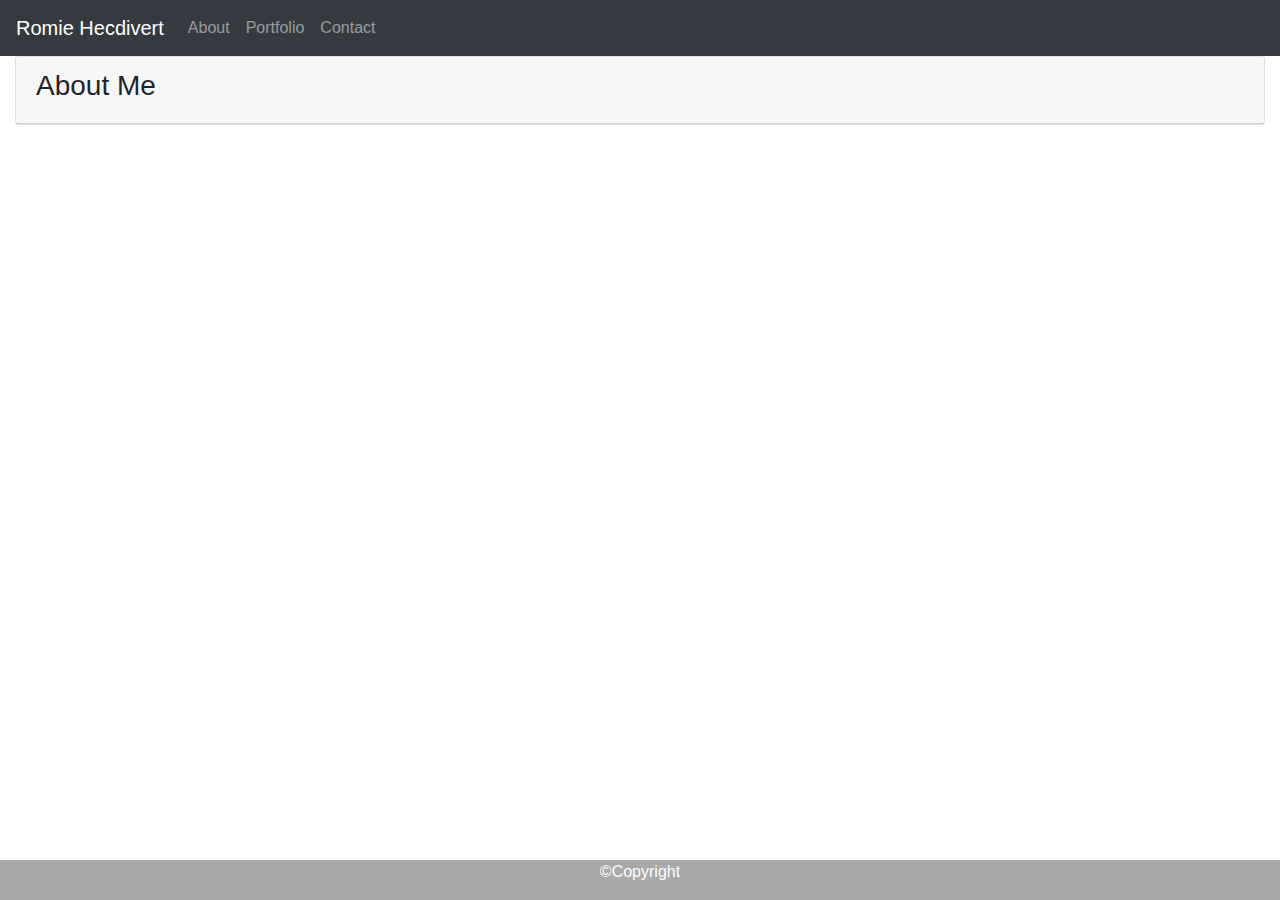
==== index.html @ e31999b7 "Added new code to all HTML files." ====
<!DOCTYPE html>
<html lang="en">

<head>
    <meta charset="UTF-8">
    <meta name="viewport" content="width=device-width, initial-scale=1.0">
    <title>About Me</title>
    <link rel="stylesheet" href="style.css">
    <link rel="stylesheet" href="https://maxcdn.bootstrapcdn.com/bootstrap/4.5.0/css/bootstrap.min.css">
    <script src="https://ajax.googleapis.com/ajax/libs/jquery/3.5.1/jquery.min.js"></script>
    <script src="https://cdnjs.cloudflare.com/ajax/libs/popper.js/1.16.0/umd/popper.min.js"></script>
    <script src="https://maxcdn.bootstrapcdn.com/bootstrap/4.5.0/js/bootstrap.min.js"></script>
</head>

<body>
    <header>
        <nav class="navbar navbar-expand-md bg-dark navbar-dark">
            <a class="navbar-brand" href="index.html">Romie Hecdivert</a>
            <button class="navbar-toggler" type="button" data-toggle="collapse" data-target="#collapsibleNavbar">
              <span class="navbar-toggler-icon"></span>
            </button>
            <div class="collapse navbar-collapse" id="collapsibleNavbar">
              <ul class="navbar-nav">
                <li class="navAbout">
                  <a class="nav-link" href="index.html">About</a>
                </li>
                <li class="navPortfolio">
                  <a class="nav-link" href="portfolio.html">Portfolio</a>
                </li>
                <li class="navContact">
                  <a class="nav-link" href="contact.html">Contact</a>
                </li>    
              </ul>
            </div>  
          </nav>
    
    </header>

    <main class="container-fluid">
        <section>
            <section class="card">
                <header class="card-header">
                    <h3>About Me</h3>
                </header>
            </section>

    </main>


</body>

<footer>
  <div class="footer">
          <p>©Copyright</p>
  </div>
  </section>
</footer>

</html>
---- style.css ----
/*body {
    background-image: url("https://st2.depositphotos.com/5454582/10957/v/950/depositphotos_109576954-stock-illustration-black-and-white-pattern-poppies.jpg");
 }*/

.btn-primary, .btn-primary:hover, .btn-primary:active, .btn-primary:visited {
    background-color: indigo;
}

.footer {
    position: fixed;
    left: 0;
    bottom: 0;
    width: 100%;
    background-color: darkgrey;
    color: white;
    text-align: center;
}

.image {
    margin: 10px;

}
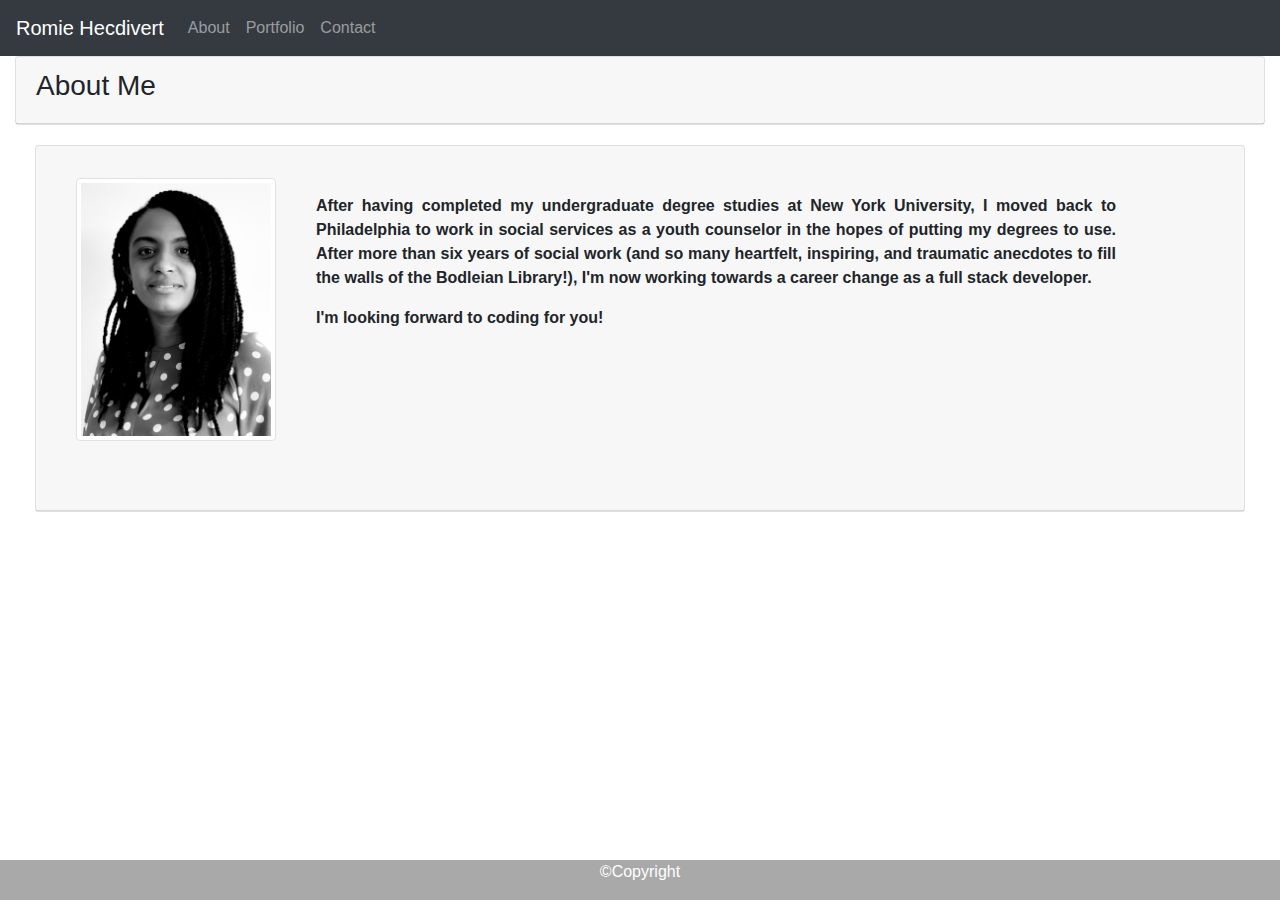
==== commit d7fea750: "Updated changes to all HTMLs and revised README." ====
--- a/index.html
+++ b/index.html
@@ -44,8 +44,21 @@
                 </header>
             </section>
 
+        <section class="myPortfolio"> 
+            <section class="card">
+            <header class="card-header">
+            <section class="headshot">  
+                <img src="images/RH4340.jpg" alt="Picture of Female Smiling" class="img-thumbnail">  
+            </section>
+            
+            <section class="myBio">
+              <p></p>
+              <p><b>After having completed my undergraduate degree studies at New York University, I moved back to Philadelphia to work in social services as a youth counselor in the hopes of putting my degrees to use. After more than six years of social work (and so many heartfelt, inspiring, and traumatic anecdotes to fill the walls of the Bodleian Library!), I'm now working towards a career change as a full stack developer.</b></p>
+              <p><b>I'm looking forward to coding for you!</b></p>
+            </section>
+        </section>
+        </section>
     </main>
-
 
 </body>
 
--- a/style.css
+++ b/style.css
@@ -1,9 +1,44 @@
-/*body {
-    background-image: url("https://st2.depositphotos.com/5454582/10957/v/950/depositphotos_109576954-stock-illustration-black-and-white-pattern-poppies.jpg");
- }*/
+body {
+    background-image: url("https://image.freepik.com/free-vector/floral-seamless-pattern-with-leaves-herbs-hand-drawn-sketch-line-illustration-simple-scandinavian-style-limited-pastel-color_165705-42.jpg");
+ }
 
-.btn-primary, .btn-primary:hover, .btn-primary:active, .btn-primary:visited {
+.btn, .btn-primary, .btn-primary:hover, .btn-primary:active, .btn-primary:visited {
     background-color: indigo;
+}
+
+.headshot {
+    margin: 20px;
+    float: left;
+    width: 200px;
+    height: 300px;
+}
+
+.myPortfolio {
+    margin: 20px;
+}
+
+.text-block {
+    position: absolute;
+    justify-content: center;
+    bottom: 5px;
+    background-color: rosybrown;
+    color: white;
+}
+
+.portfolioType {
+    text-align: center;
+    margin: 10px;
+}
+
+.myBio {
+    width: 800px;
+    text-align: justify;
+    margin: 20px;
+    float: left;
+}
+
+.contactForm {
+    margin: 20px;
 }
 
 .footer {
@@ -11,12 +46,13 @@
     left: 0;
     bottom: 0;
     width: 100%;
-    background-color: darkgrey;
+    background-color: darkgray;
     color: white;
     text-align: center;
 }
 
 .image {
-    margin: 10px;
-
+    margin: 20px;
+    width: 250px;
+    height: 250px;
 }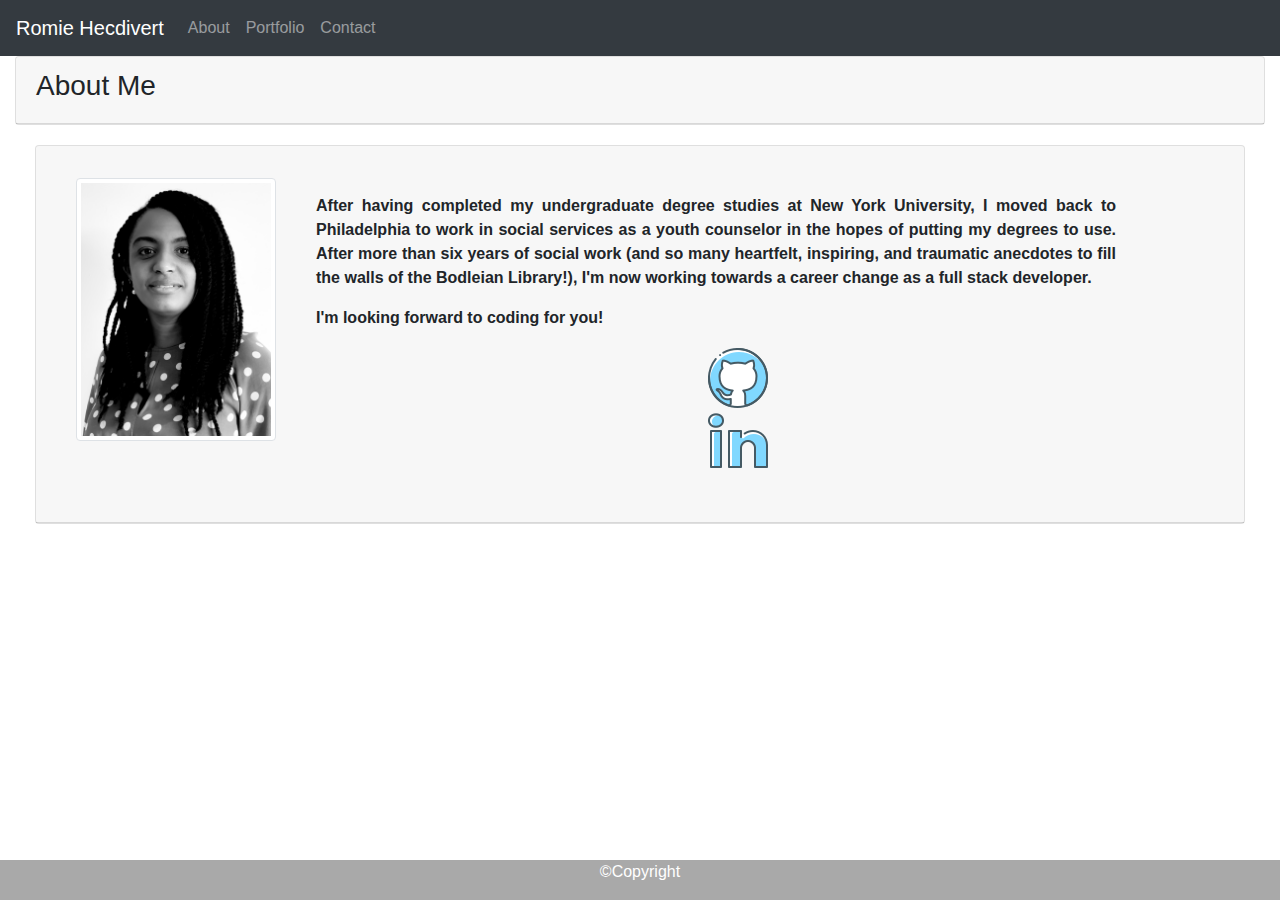
==== commit 0700e23a: "Social media icons added with links." ====
--- a/index.html
+++ b/index.html
@@ -55,6 +55,11 @@
               <p></p>
               <p><b>After having completed my undergraduate degree studies at New York University, I moved back to Philadelphia to work in social services as a youth counselor in the hopes of putting my degrees to use. After more than six years of social work (and so many heartfelt, inspiring, and traumatic anecdotes to fill the walls of the Bodleian Library!), I'm now working towards a career change as a full stack developer.</b></p>
               <p><b>I'm looking forward to coding for you!</b></p>
+              <p>
+              <ul class="socialIcons">
+                <li class="logo"><a href="https://github.com/rh9891" target="_blank"><img src="images/githubLogo.png" alt="Github Logo"/></a></li>
+                <li class="logo"><a href="https://www.linkedin.com/in/romie-hecdivert-a75a181a8/ " target="_blank"><img src="images/linkedInLogo.png" alt="LinkedIn Logo"/></a></li>
+              </ul>
             </section>
         </section>
         </section>
--- a/style.css
+++ b/style.css
@@ -37,6 +37,17 @@
     float: left;
 }
 
+.socialIcons {
+    list-style-type: none;
+    margin-left: auto;
+    margin-right: auto;
+    max-width: 100px;
+}
+
+.logo {
+    display: block;
+}
+
 .contactForm {
     margin: 20px;
 }
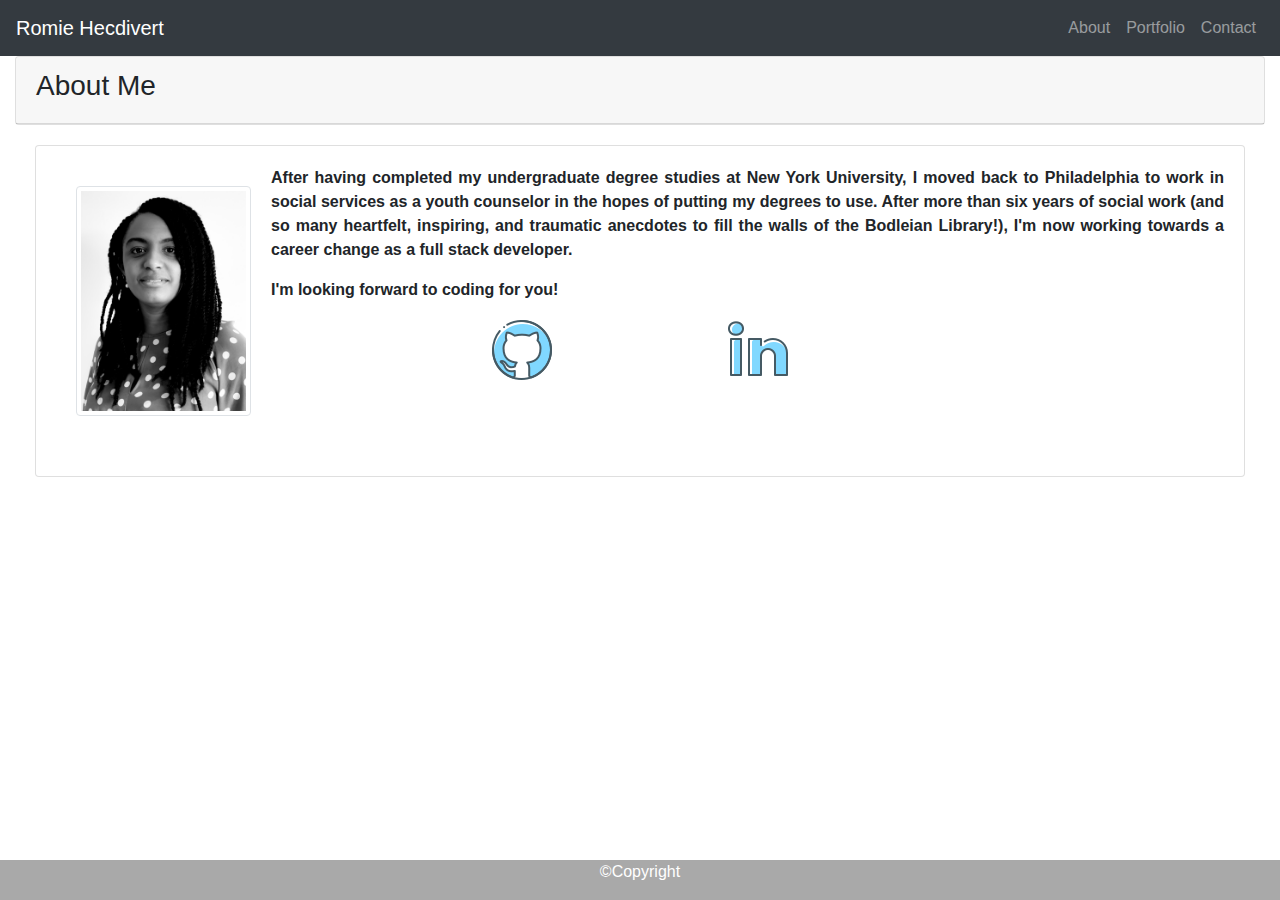
==== commit 0a648cfb: "Changes to navbar, caption cards, and README. Removed all stray tags." ====
--- a/index.html
+++ b/index.html
@@ -20,7 +20,7 @@
               <span class="navbar-toggler-icon"></span>
             </button>
             <div class="collapse navbar-collapse" id="collapsibleNavbar">
-              <ul class="navbar-nav">
+              <ul class="navbar-nav ml-auto">
                 <li class="navAbout">
                   <a class="nav-link" href="index.html">About</a>
                 </li>
@@ -46,32 +46,28 @@
 
         <section class="myPortfolio"> 
             <section class="card">
-            <header class="card-header">
-            <section class="headshot">  
-                <img src="images/RH4340.jpg" alt="Picture of Female Smiling" class="img-thumbnail">  
-            </section>
-            
             <section class="myBio">
-              <p></p>
-              <p><b>After having completed my undergraduate degree studies at New York University, I moved back to Philadelphia to work in social services as a youth counselor in the hopes of putting my degrees to use. After more than six years of social work (and so many heartfelt, inspiring, and traumatic anecdotes to fill the walls of the Bodleian Library!), I'm now working towards a career change as a full stack developer.</b></p>
+            <section class="headshot float-left">  
+              <img src="images/RH4340.jpg" alt="Picture of Female Smiling" class="img-thumbnail">  
+              </section>
+              <p><b>
+                After having completed my undergraduate degree studies at New York University, I moved back to Philadelphia to work in social services as a youth counselor in the hopes of putting my degrees to use. After more than six years of social work (and so many heartfelt, inspiring, and traumatic anecdotes to fill the walls of the Bodleian Library!), I'm now working towards a career change as a full stack developer.</b></p>
               <p><b>I'm looking forward to coding for you!</b></p>
-              <p>
-              <ul class="socialIcons">
-                <li class="logo"><a href="https://github.com/rh9891" target="_blank"><img src="images/githubLogo.png" alt="Github Logo"/></a></li>
-                <li class="logo"><a href="https://www.linkedin.com/in/romie-hecdivert-a75a181a8/ " target="_blank"><img src="images/linkedInLogo.png" alt="LinkedIn Logo"/></a></li>
-              </ul>
-            </section>
-        </section>
+              <div class="socialIcons">
+              <a class="float-left" href="https://github.com/rh9891" target="_blank"><img src="images/githubLogo.png" alt="Github Logo"/></a>
+              <a class="float-right" href="https://www.linkedin.com/in/romie-hecdivert-a75a181a8/ " target="_blank"><img src="images/linkedInLogo.png" alt="LinkedIn Logo"/></a>
+              </div>
+              </section>
+              </section>
         </section>
     </main>
 
+    <footer>
+      <div class="footer">
+              <p>©Copyright</p>
+      </div>
+    </footer>
+  
 </body>
-
-<footer>
-  <div class="footer">
-          <p>©Copyright</p>
-  </div>
-  </section>
-</footer>
-
+  
 </html>--- a/style.css
+++ b/style.css
@@ -1,16 +1,20 @@
+html, body {
+    height: 100%;
+}
+
 body {
     background-image: url("https://image.freepik.com/free-vector/floral-seamless-pattern-with-leaves-herbs-hand-drawn-sketch-line-illustration-simple-scandinavian-style-limited-pastel-color_165705-42.jpg");
- }
+}
 
-.btn, .btn-primary, .btn-primary:hover, .btn-primary:active, .btn-primary:visited {
-    background-color: indigo;
+main {
+    padding-bottom:100px;
 }
 
 .headshot {
     margin: 20px;
     float: left;
-    width: 200px;
-    height: 300px;
+    width: 175px;
+    height: 250px;
 }
 
 .myPortfolio {
@@ -27,21 +31,19 @@
 
 .portfolioType {
     text-align: center;
-    margin: 10px;
+    margin: 20px;
 }
 
 .myBio {
-    width: 800px;
     text-align: justify;
     margin: 20px;
-    float: left;
 }
 
 .socialIcons {
     list-style-type: none;
     margin-left: auto;
     margin-right: auto;
-    max-width: 100px;
+    max-width: 300px;
 }
 
 .logo {
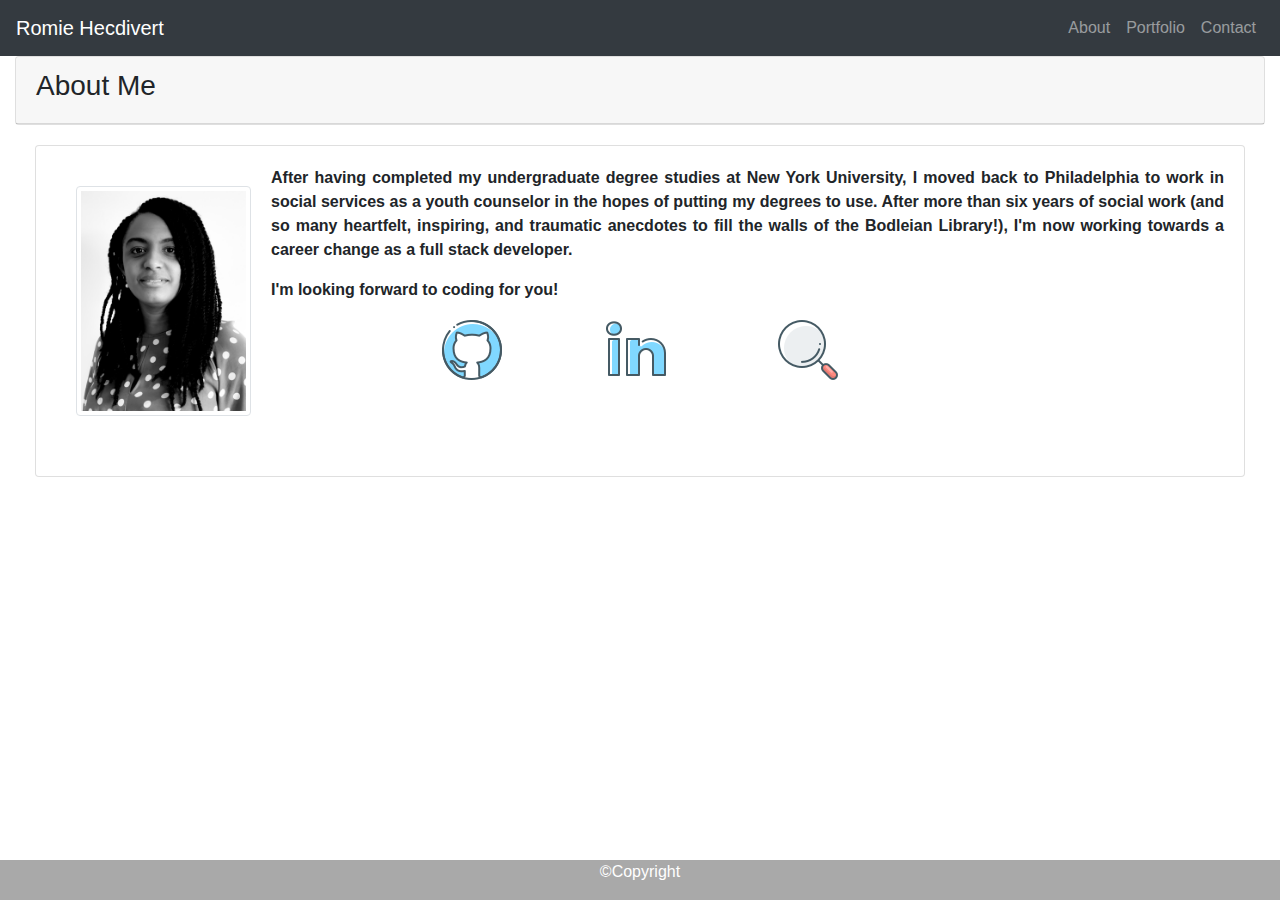
==== commit 4d94c792: "Updated the portfolio pages." ====
--- a/index.html
+++ b/index.html
@@ -5,7 +5,7 @@
     <meta charset="UTF-8">
     <meta name="viewport" content="width=device-width, initial-scale=1.0">
     <title>About Me</title>
-    <link rel="stylesheet" href="style.css">
+    <link rel="stylesheet" href="assets/style.css">
     <link rel="stylesheet" href="https://maxcdn.bootstrapcdn.com/bootstrap/4.5.0/css/bootstrap.min.css">
     <script src="https://ajax.googleapis.com/ajax/libs/jquery/3.5.1/jquery.min.js"></script>
     <script src="https://cdnjs.cloudflare.com/ajax/libs/popper.js/1.16.0/umd/popper.min.js"></script>
@@ -25,10 +25,10 @@
                   <a class="nav-link" href="index.html">About</a>
                 </li>
                 <li class="navPortfolio">
-                  <a class="nav-link" href="portfolio.html">Portfolio</a>
+                  <a class="nav-link" href="assets/portfolio.html">Portfolio</a>
                 </li>
                 <li class="navContact">
-                  <a class="nav-link" href="contact.html">Contact</a>
+                  <a class="nav-link" href="assets/contact.html">Contact</a>
                 </li>    
               </ul>
             </div>  
@@ -55,8 +55,9 @@
               <p><b>I'm looking forward to coding for you!</b></p>
               <div class="socialIcons">
               <a class="float-left" href="https://github.com/rh9891" target="_blank"><img src="images/githubLogo.png" alt="Github Logo"/></a>
-              <a class="float-right" href="https://www.linkedin.com/in/romie-hecdivert-a75a181a8/ " target="_blank"><img src="images/linkedInLogo.png" alt="LinkedIn Logo"/></a>
-              </div>
+              <a class="float-right" href="https://docs.google.com/document/d/1Xg6i4LC_tL8g8xhu4_Ug1dFWxH5wnr68QzEwWe-yeq0/edit?usp=sharing " target="_blank"><img src="images/magnifyingGlassLogo.png" alt="Magnifying Glass Logo"/></a>
+              <a class="float-left linkedIn" href="https://www.linkedin.com/in/romie-hecdivert-a75a181a8/ " target="_blank"><img src="images/linkedInLogo.png" alt="LinkedIn Logo"/></a>
+            </div>
               </section>
               </section>
         </section>
--- a/assets/style.css
+++ b/assets/style.css
@@ -0,0 +1,91 @@
+html, body {
+    height: 100%;
+}
+
+/* Added background to webpage for personalization.*/
+body {
+    background-image: url("https://image.freepik.com/free-vector/floral-seamless-pattern-with-leaves-herbs-hand-drawn-sketch-line-illustration-simple-scandinavian-style-limited-pastel-color_165705-42.jpg");
+}
+
+main {
+    padding-bottom:100px;
+}
+
+/* Attributes for the left alignment and resizing of headshot.*/
+.headshot {
+    margin: 20px;
+    float: left;
+    width: 175px;
+    height: 250px;
+}
+
+.myPortfolio {
+    margin: 20px;
+}
+
+/* Caption blocks for portfolio images.*/
+.text-block {
+    position: absolute;
+    justify-content: center;
+    bottom: 5px;
+    background-color: rosybrown;
+    color: white;
+}
+
+.portfolioType {
+    text-align: center;
+    padding: 20px;
+    justify-content: center;
+    bottom: 5px;
+    background-color: rosybrown;
+    color: white;
+
+}
+
+.myBio {
+    text-align: justify;
+    margin: 20px;
+}
+
+/* Attributes for social media icons, so that they are properly distributed on the page.*/
+.socialIcons {
+    list-style-type: none;
+    margin-left: auto;
+    margin-right: auto;
+    max-width: 400px;
+}
+
+.linkedIn {
+    margin-left: 100px;
+}
+
+a.float-left.linkedIn {
+    margin-right: 50px;
+}
+
+/* Hides bullet points of listed social media icons.*/
+.logo {
+    display: block;
+}
+
+.contactForm {
+    margin: 20px;
+}
+
+/* Sticky footer attributes, so that it remains fixed at bottom of page.*/
+.footer {
+    position: fixed;
+    left: 0;
+    bottom: 0;
+    width: 100%;
+    background-color: darkgray;
+    color: white;
+    text-align: center;
+}
+
+/* Attributes to properly space out the images of the portfolio page.*/
+.image {
+    margin: 20px;
+    width: 250px;
+    height: 250px;
+}